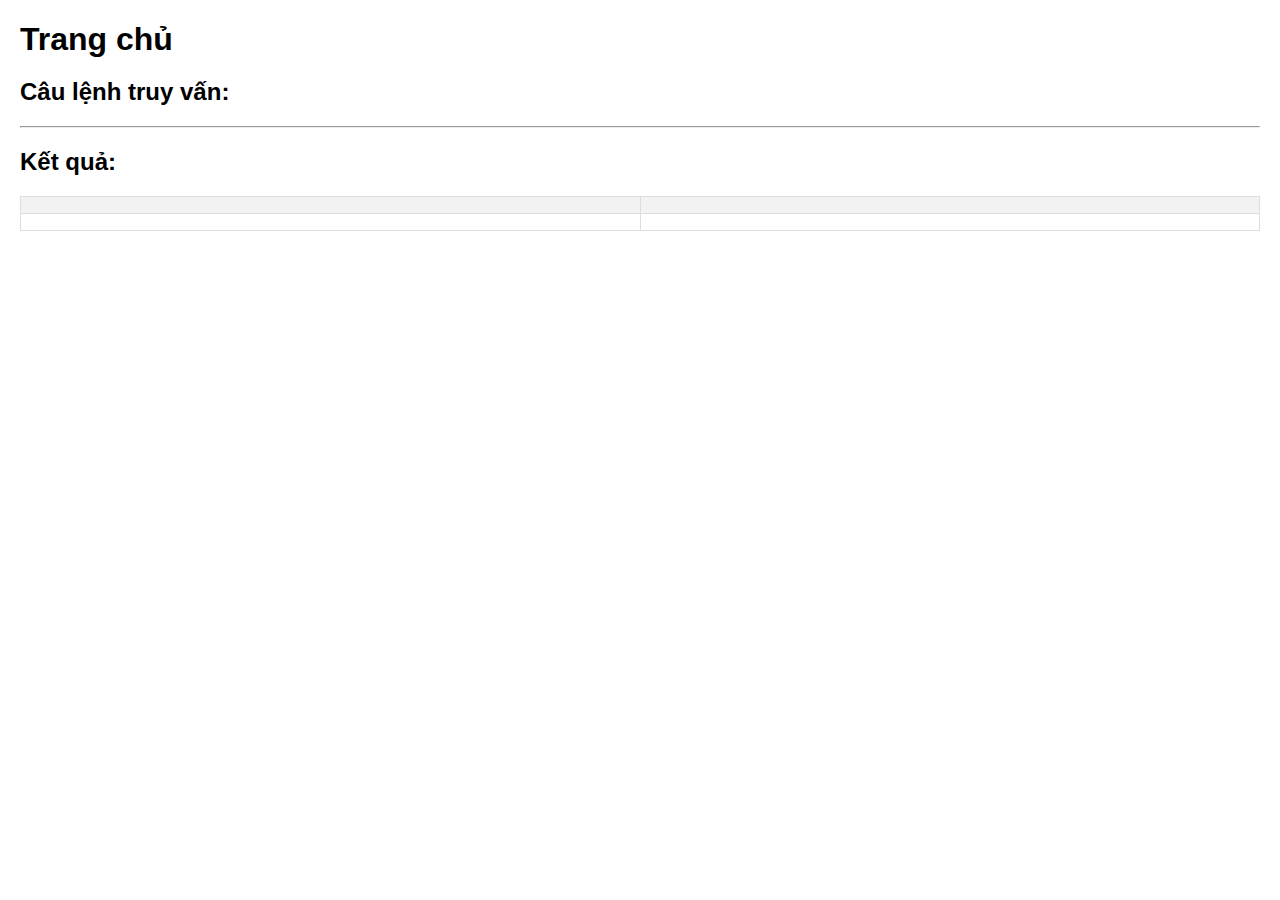
==== src/main/resources/templates/data.html @ 19b91883 "update" ====
<!DOCTYPE html>
<html lang="en" xmlns:th="http://www.thymeleaf.org">
<head>
  <meta charset="UTF-8">
  <title>Trang chủ</title>
  <style>
    body {
      font-family: Arial, sans-serif;
      margin: 20px;
    }

    h1 {
      margin-bottom: 20px;
    }

    table {
      border-collapse: collapse;
      width: 100%;
    }

    th, td {
      border: 1px solid #ddd;
      padding: 8px;
    }

    th {
      background-color: #f2f2f2;
    }

    tr:nth-child(even) {
      background-color: #f9f9f9;
    }
  </style>
</head>
<body>
<h1>Trang chủ</h1>

<h2>Câu lệnh truy vấn: <span th:text="${query}"></span></h2>
<hr>

<h2>Kết quả:</h2>
<table>
  <thead>
  <tr>
    <th></th>
    <th></th>
  </tr>
  </thead>
  <tbody>
  <tr th:each="result : ${results}">
    <td th:text="${result.username}"></td>
    <td th:text="${result.password}"></td>
  </tr>
  </tbody>
</table>
</body>
</html>
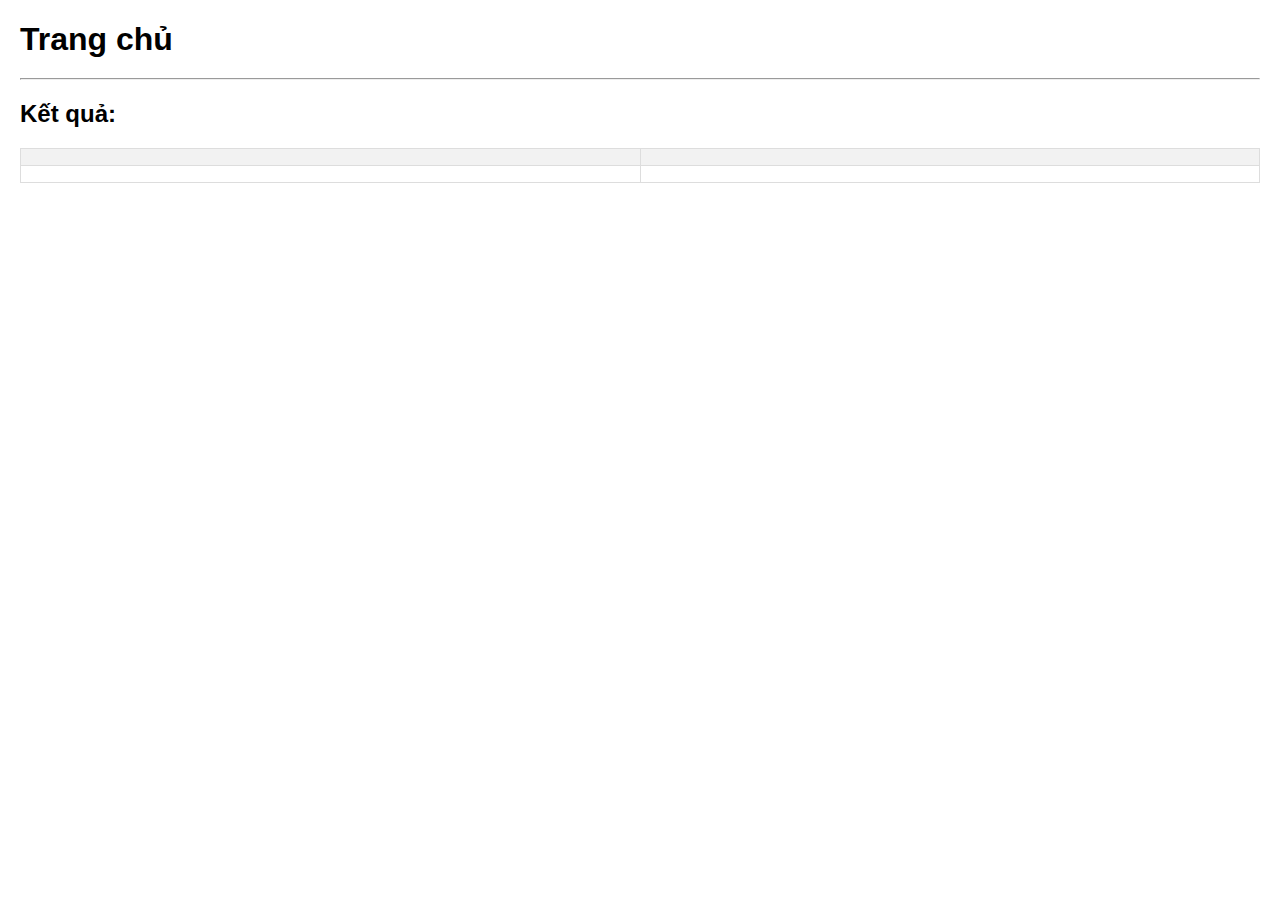
==== commit 2c328308: "updatetime" ====
--- a/src/main/resources/templates/data.html
+++ b/src/main/resources/templates/data.html
@@ -35,7 +35,7 @@
 <body>
 <h1>Trang chủ</h1>
 
-<h2>Câu lệnh truy vấn: <span th:text="${query}"></span></h2>
+<h2><span th:text="${query}"></span></h2>
 <hr>
 
 <h2>Kết quả:</h2>
